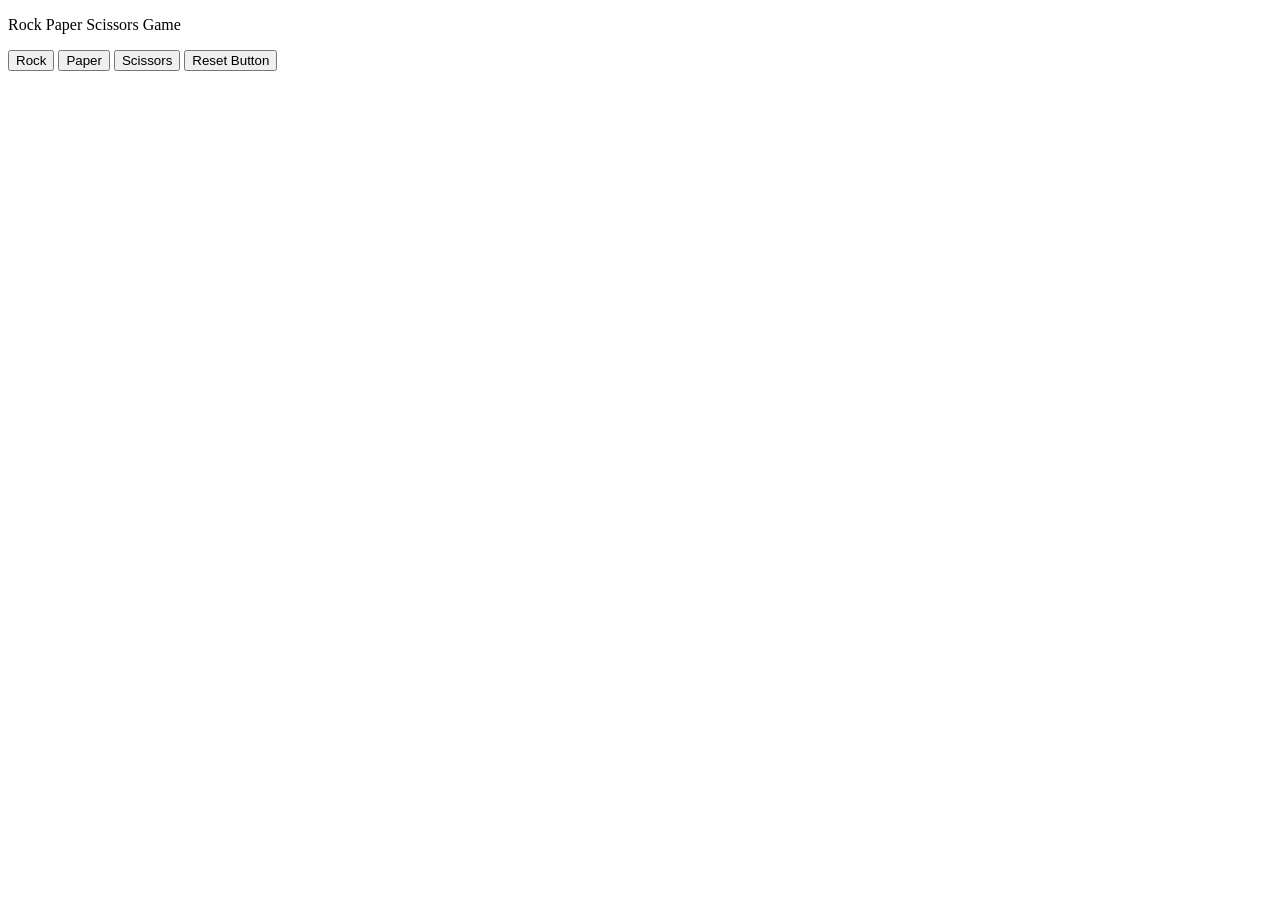
==== index.html @ a011d78e "Rename rps-game.html to index.html" ====
<!DOCTYPE html>
<html lang="en">
<head>
    <meta charset="UTF-8">
    <meta name="viewport" content="width=device-width, initial-scale=1.0">
    <title>Document</title>
</head>
<body>
    <p>Rock Paper Scissors Game</p>
    <button onclick="result('Rock');">Rock</button>
    <button onclick="result('Paper');">Paper</button>
    <button onclick="result('Scissors');">Scissors</button>
    <button onclick="resetScore();">Reset Button</button>
    <script src="rps-game.js"></script>
</body>
</html>
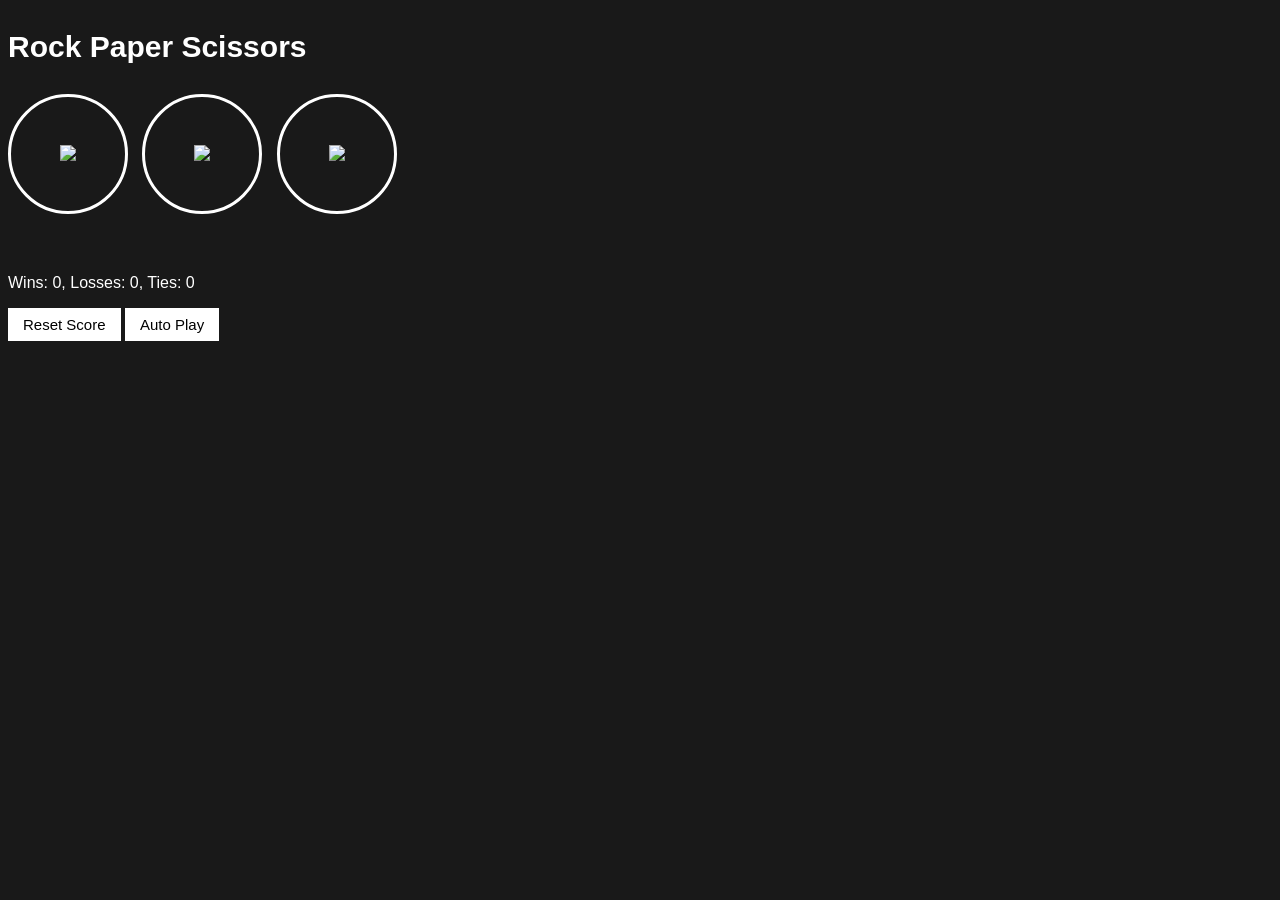
==== commit 5081bcae: "Rename rps-game-upd.html to index.html" ====
--- a/index.html
+++ b/index.html
@@ -1,16 +1,39 @@
 <!DOCTYPE html>
-<html lang="en">
-<head>
-    <meta charset="UTF-8">
-    <meta name="viewport" content="width=device-width, initial-scale=1.0">
-    <title>Document</title>
-</head>
-<body>
-    <p>Rock Paper Scissors Game</p>
-    <button onclick="result('Rock');">Rock</button>
-    <button onclick="result('Paper');">Paper</button>
-    <button onclick="result('Scissors');">Scissors</button>
-    <button onclick="resetScore();">Reset Button</button>
+<html>
+  <head>
+    <title>Rock Paper Scissors</title>
+    <link rel="stylesheet" href="rps.css">
+  </head>
+  <body>
+    <p class="title">Rock Paper Scissors</p>
+    <button class="move-button js-rock-button">
+      <img src="images/rock-emoji.png" class="move-icon">
+    </button>
+
+    <button class="move-button js-paper-button">
+      <img src="images/paper-emoji.png" class="move-icon">
+    </button>
+
+    <button class="move-button js-scissors-button">
+      <img src="images/scissors-emoji.png" class="move-icon">
+    </button>
+
+    <p class="js-result result"></p>
+    <p class="js-moves"></p>
+    <p class="js-score score"></p>
+
+    <button onclick="
+      score.wins = 0;
+      score.losses = 0;
+      score.ties = 0;
+      localStorage.removeItem('score');
+      updateScoreElement();
+    " class="reset-score-button js-reset-score-button">Reset Score</button>
+
+    <button class="auto-play-button" onclick="
+      autoPlay();
+    ">Auto Play</button>
+    
     <script src="rps-game.js"></script>
-</body>
+  </body>
 </html>
--- a/rps.css
+++ b/rps.css
@@ -0,0 +1,43 @@
+body {
+  background-color: rgb(25, 25, 25);
+  color: white;
+  font-family: Arial;
+}
+
+.title {
+  font-size: 30px;
+  font-weight: bold;
+}
+
+.move-icon {
+  height: 50px;
+}
+
+.move-button {
+  background-color: transparent;
+  border: 3px solid white;
+  width: 120px;
+  height: 120px;
+  border-radius: 60px;
+  margin-right: 10px;
+  cursor: pointer;
+}
+
+.result {
+  font-size: 25px;
+  font-weight: bold;
+  margin-top: 50px;
+}
+
+.score {
+  margin-top: 60px;
+}
+
+.reset-score-button,
+.auto-play-button {
+  background-color: white;
+  border: none;
+  font-size: 15px;
+  padding: 8px 15px;
+  cursor: pointer;
+}
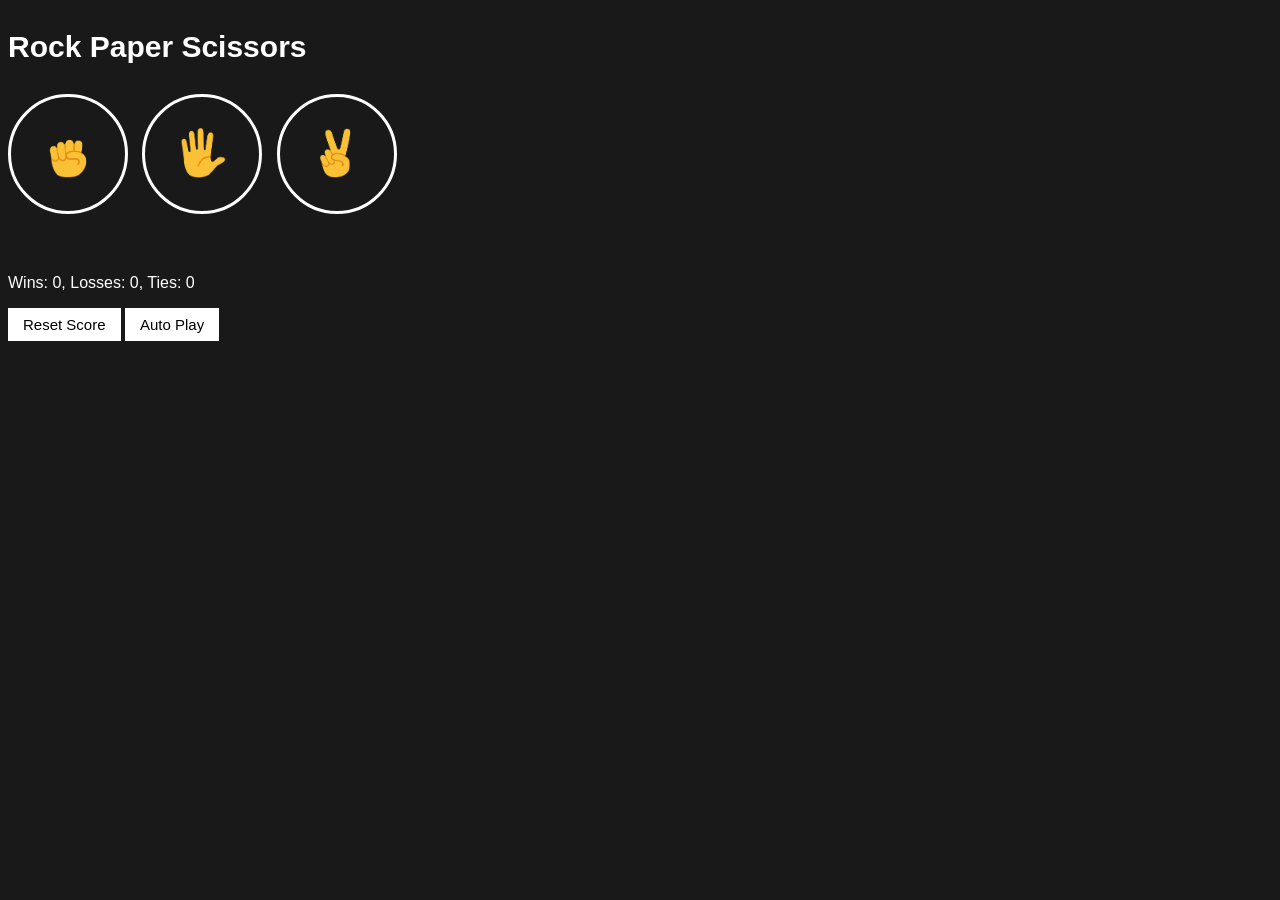
==== commit 9aac2a4c: "Rename rps-game-upd.html to index.html" ====
--- a/index.html
+++ b/index.html
@@ -1,39 +1,39 @@
-<!DOCTYPE html>
-<html>
-  <head>
-    <title>Rock Paper Scissors</title>
-    <link rel="stylesheet" href="rps.css">
-  </head>
-  <body>
-    <p class="title">Rock Paper Scissors</p>
-    <button class="move-button js-rock-button">
-      <img src="images/rock-emoji.png" class="move-icon">
-    </button>
-
-    <button class="move-button js-paper-button">
-      <img src="images/paper-emoji.png" class="move-icon">
-    </button>
-
-    <button class="move-button js-scissors-button">
-      <img src="images/scissors-emoji.png" class="move-icon">
-    </button>
-
-    <p class="js-result result"></p>
-    <p class="js-moves"></p>
-    <p class="js-score score"></p>
-
-    <button onclick="
-      score.wins = 0;
-      score.losses = 0;
-      score.ties = 0;
-      localStorage.removeItem('score');
-      updateScoreElement();
-    " class="reset-score-button js-reset-score-button">Reset Score</button>
-
-    <button class="auto-play-button" onclick="
-      autoPlay();
-    ">Auto Play</button>
-    
-    <script src="rps-game.js"></script>
-  </body>
-</html>
+<!DOCTYPE html>
+<html>
+  <head>
+    <title>Rock Paper Scissors</title>
+    <link rel="stylesheet" href="rps.css">
+  </head>
+  <body>
+    <p class="game-header">Rock Paper Scissors</p>
+    <button class="action-btn js-rock-btn">
+      <img src="images/rock-emoji.png" class="choice-image">
+    </button>
+
+    <button class="action-btn js-paper-btn">
+      <img src="images/paper-emoji.png" class="choice-image">
+    </button>
+
+    <button class="action-btn js-scissors-btn">
+      <img src="images/scissors-emoji.png" class="choice-image">
+    </button>
+
+    <p class="js-round-result battle-status"></p>
+    <p class="js-battle-moves"></p>
+    <p class="js-stats-board stats-container"></p>
+
+    <button onclick="
+      gameStats.wins = 0;
+      gameStats.losses = 0;
+      gameStats.ties = 0;
+      localStorage.removeItem('gameStats');
+      refreshScoreDisplay();
+    " class="clear-history-btn js-reset-score-button">Reset Score</button>
+
+    <button class="bot-play-btn" onclick="
+      toggleAutoMode();
+    ">Auto Play</button>
+    
+    <script src="rps-game.js"></script>
+  </body>
+</html>
--- a/rps.css
+++ b/rps.css
@@ -1,43 +1,43 @@
-body {
-  background-color: rgb(25, 25, 25);
-  color: white;
-  font-family: Arial;
-}
-
-.title {
-  font-size: 30px;
-  font-weight: bold;
-}
-
-.move-icon {
-  height: 50px;
-}
-
-.move-button {
-  background-color: transparent;
-  border: 3px solid white;
-  width: 120px;
-  height: 120px;
-  border-radius: 60px;
-  margin-right: 10px;
-  cursor: pointer;
-}
-
-.result {
-  font-size: 25px;
-  font-weight: bold;
-  margin-top: 50px;
-}
-
-.score {
-  margin-top: 60px;
-}
-
-.reset-score-button,
-.auto-play-button {
-  background-color: white;
-  border: none;
-  font-size: 15px;
-  padding: 8px 15px;
-  cursor: pointer;
+body {
+  background-color: rgb(25, 25, 25);
+  color: white;
+  font-family: Arial;
+}
+
+.game-header {
+  font-size: 30px;
+  font-weight: bold;
+}
+
+.choice-image {
+  height: 50px;
+}
+
+.action-btn {
+  background-color: transparent;
+  border: 3px solid white;
+  width: 120px;
+  height: 120px;
+  border-radius: 60px;
+  margin-right: 10px;
+  cursor: pointer;
+}
+
+.battle-status {
+  font-size: 25px;
+  font-weight: bold;
+  margin-top: 50px;
+}
+
+.stats-container {
+  margin-top: 60px;
+}
+
+.clear-history-btn,
+.bot-play-btn {
+  background-color: white;
+  border: none;
+  font-size: 15px;
+  padding: 8px 15px;
+  cursor: pointer;
 }
